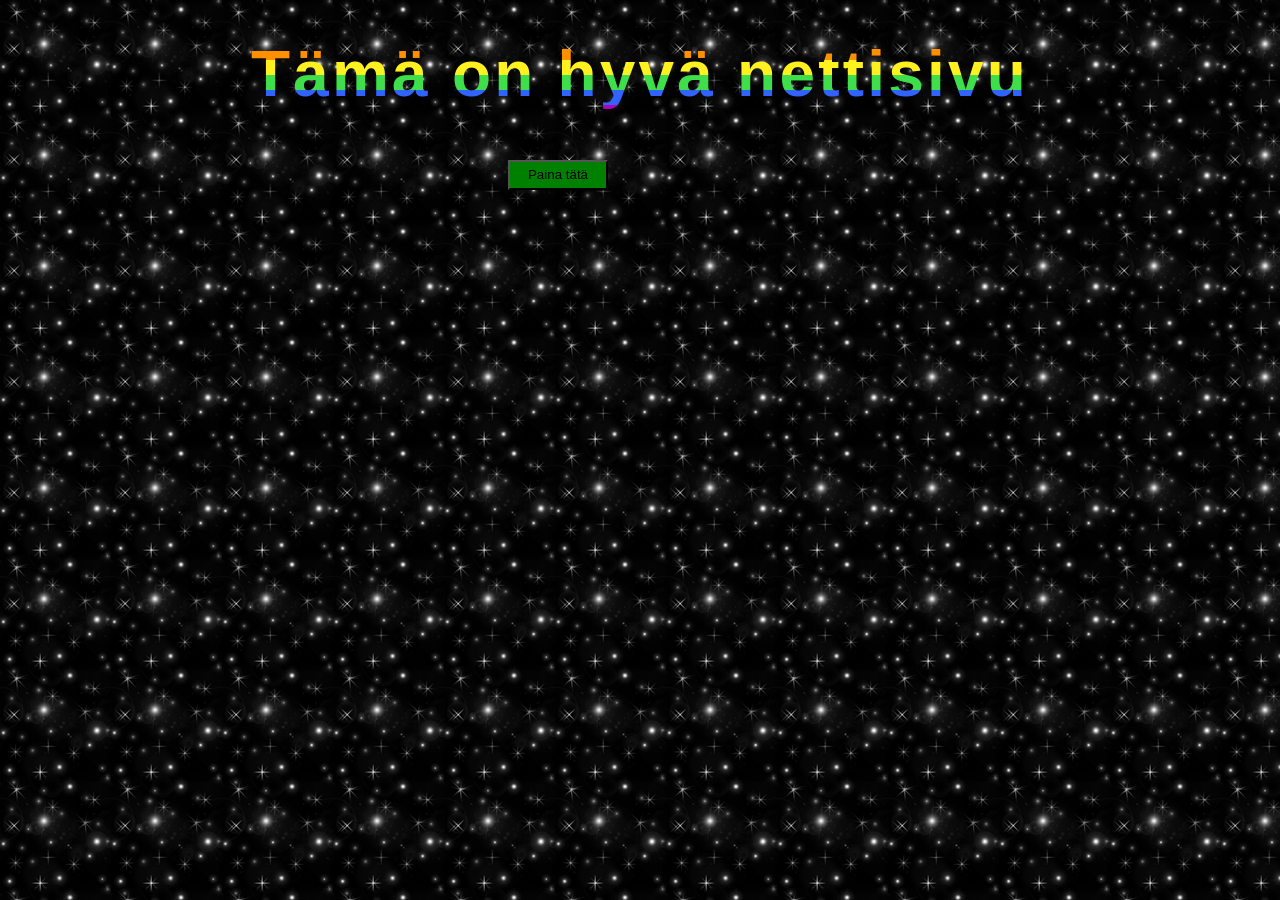
==== index.html @ 971802da "initial commit" ====
<!DOCTYPE html>
<html>
<head>
	<meta charset="utf-8">
	<title>Morjesta</title>
	<link rel="stylesheet" type="text/css" href="css/style.css" />
	<script src="js/script.js"></script>
</head>
<body background="img/bg_stars.gif">
    <h1 class="rainbow"> Tämä on hyvä nettisivu</h1>
    <button onclick="alert('Hello!')">Paina tätä</button>
</body>
</html>
---- css/style.css ----
@import url('https://fonts.googleapis.com/css?family=Open+Sans&display=swap');
button {
    background-color: green;
    font-family: 'Gill Sans', 'Gill Sans MT', Calibri, 'Trebuchet MS', sans-serif;
    text-align: center;
    box-align: center;
    width: 100px;
    height: 30px;
    margin: 60px 500px;
}

h1.rainbow {
    color: transparent;
    -webkit-text-fill-color: transparent; /* Add this */
    display: block;
    text-align: center;
    margin-top: 30px;
    margin-bottom: -20px;
    margin-left: auto;
    margin-right: auto;
    font-family: "Poppins",sans-serif;
    font-size: 4em !important;
    letter-spacing: 0.05em;
    background: linear-gradient(
        #fd004c 16.7%,
        #fe9000 16.7%,
        #fe9000 33.4%,
        #fff020 33.4%,
        #fff020 50.1%,
        #3edf4b 50.1%,
        #3edf4b 66.8%,
        #3363ff 66.8%,
        #3363ff 83.5%,
        #b102b7 83.5%
    );
    /* -webkit-text-stroke: 0.04em #f1f1f1; */
    -webkit-background-clip: text;
            background-clip: text;
    line-height: 1.4em;
    animation: rainbow 50s linear infinite;
}

@media screen and (max-width: 640px) {
    h1.rainbow {
        font-size: 2.5em !important;
    }
}

@keyframes rainbow{
    100%{
        background-position: 0 30em;
    }
}
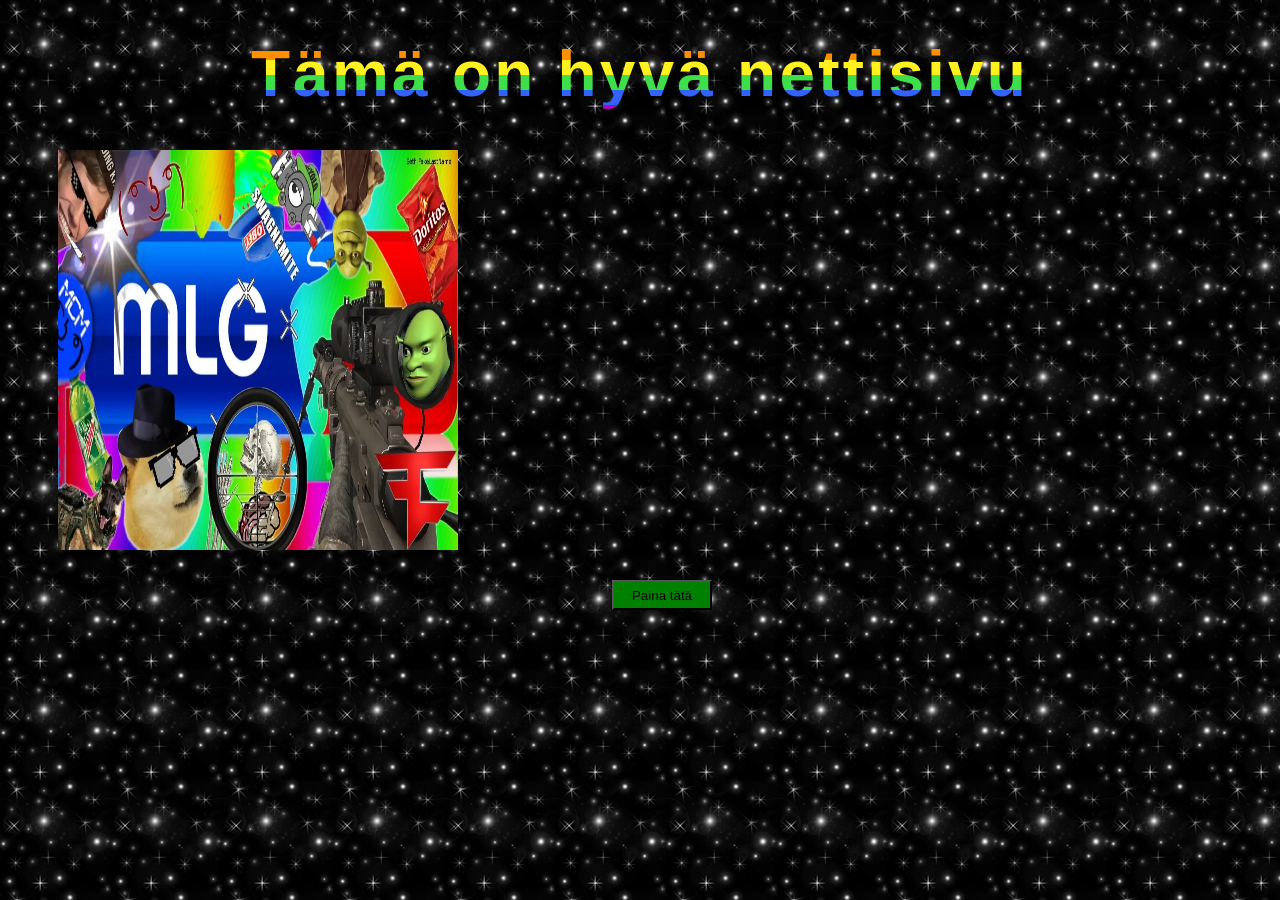
==== commit 4a9600d7: "Add MLG" ====
--- a/index.html
+++ b/index.html
@@ -2,12 +2,13 @@
 <html>
 <head>
 	<meta charset="utf-8">
-	<title>Morjesta</title>
+	<title>Hyvä nettisivu</title>
 	<link rel="stylesheet" type="text/css" href="css/style.css" />
 	<script src="js/script.js"></script>
 </head>
 <body background="img/bg_stars.gif">
     <h1 class="rainbow"> Tämä on hyvä nettisivu</h1>
-    <button onclick="alert('Hello!')">Paina tätä</button>
+	<img class= "MLG" src="img/MLG.png" width="400" height="400">
+    <button class="first" onclick="alert('Hello!')">Paina tätä</button>
 </body>
 </html>
--- a/css/style.css
+++ b/css/style.css
@@ -1,12 +1,12 @@
 @import url('https://fonts.googleapis.com/css?family=Open+Sans&display=swap');
-button {
+button.first {
     background-color: green;
     font-family: 'Gill Sans', 'Gill Sans MT', Calibri, 'Trebuchet MS', sans-serif;
     text-align: center;
     box-align: center;
     width: 100px;
     height: 30px;
-    margin: 60px 500px;
+    margin: 0px 100px;
 }
 
 h1.rainbow {
@@ -30,7 +30,7 @@
         #3edf4b 50.1%,
         #3edf4b 66.8%,
         #3363ff 66.8%,
-        #3363ff 83.5%,
+        #3363ff 83.5%, 
         #b102b7 83.5%
     );
     /* -webkit-text-stroke: 0.04em #f1f1f1; */
@@ -50,4 +50,9 @@
     100%{
         background-position: 0 30em;
     }
+}
+
+img.MLG {
+margin: 50px 50px;
+align-self: auto;
 }
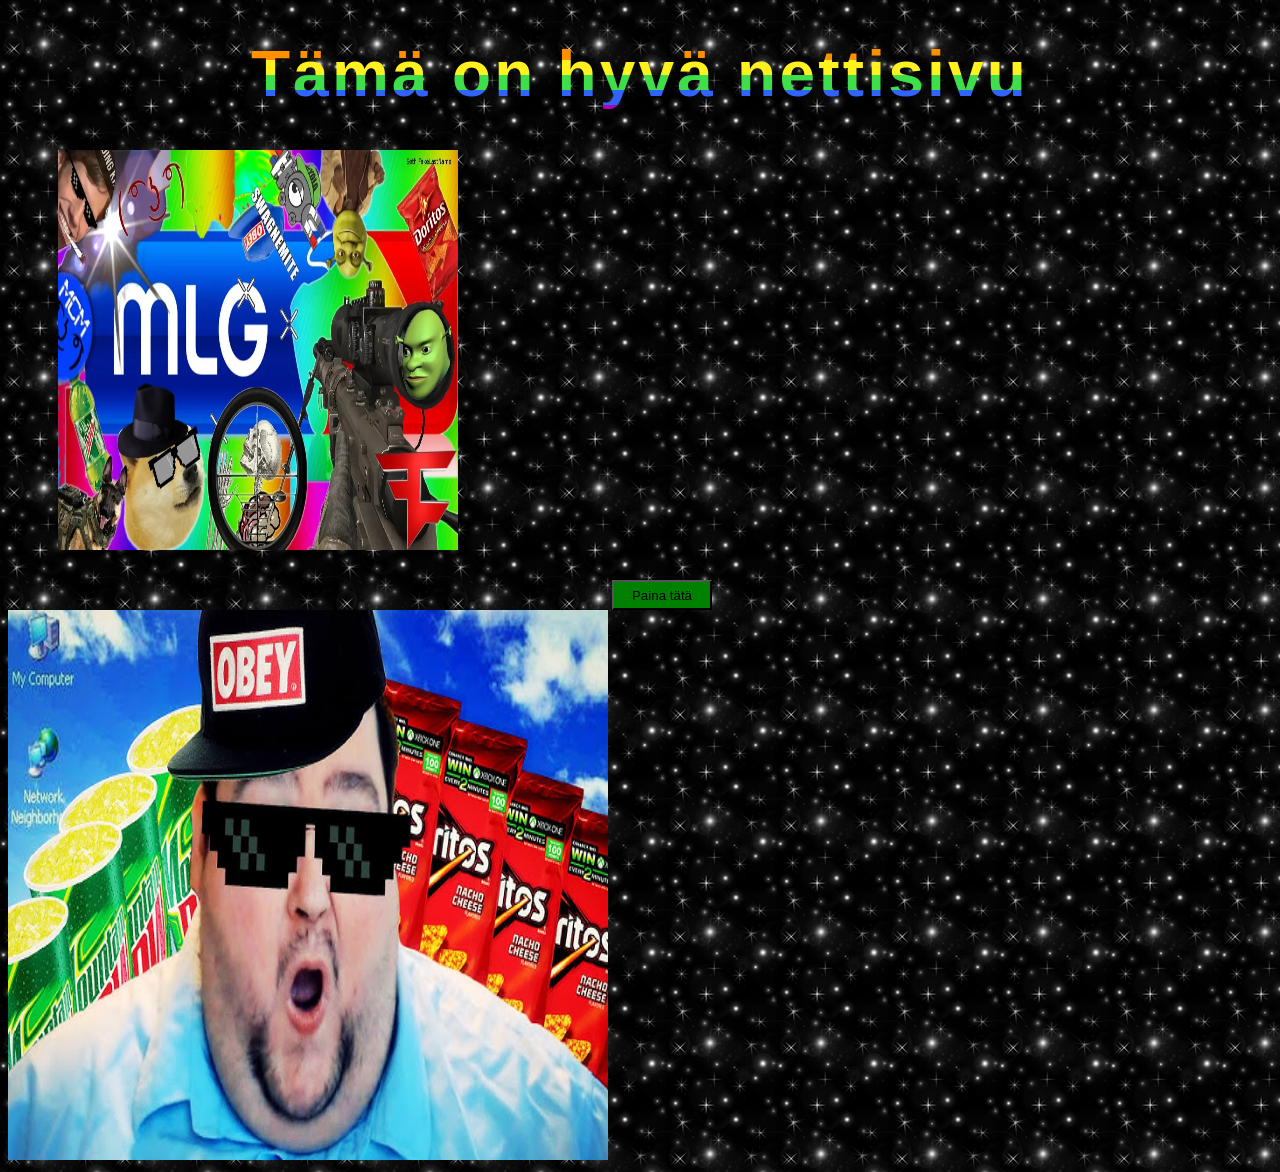
==== commit 16817b46: "fat" ====
--- a/index.html
+++ b/index.html
@@ -10,5 +10,6 @@
     <h1 class="rainbow"> Tämä on hyvä nettisivu</h1>
 	<img class= "MLG" src="img/MLG.png" width="400" height="400">
     <button class="first" onclick="alert('Hello!')">Paina tätä</button>
+	<img class="fat" src="img/fat.jpg" width = "600" height="550" margin: auto>
 </body>
 </html>
--- a/css/style.css
+++ b/css/style.css
@@ -37,7 +37,7 @@
     -webkit-background-clip: text;
             background-clip: text;
     line-height: 1.4em;
-    animation: rainbow 50s linear infinite;
+    animation: rainbow 10s linear infinite;
 }
 
 @media screen and (max-width: 640px) {
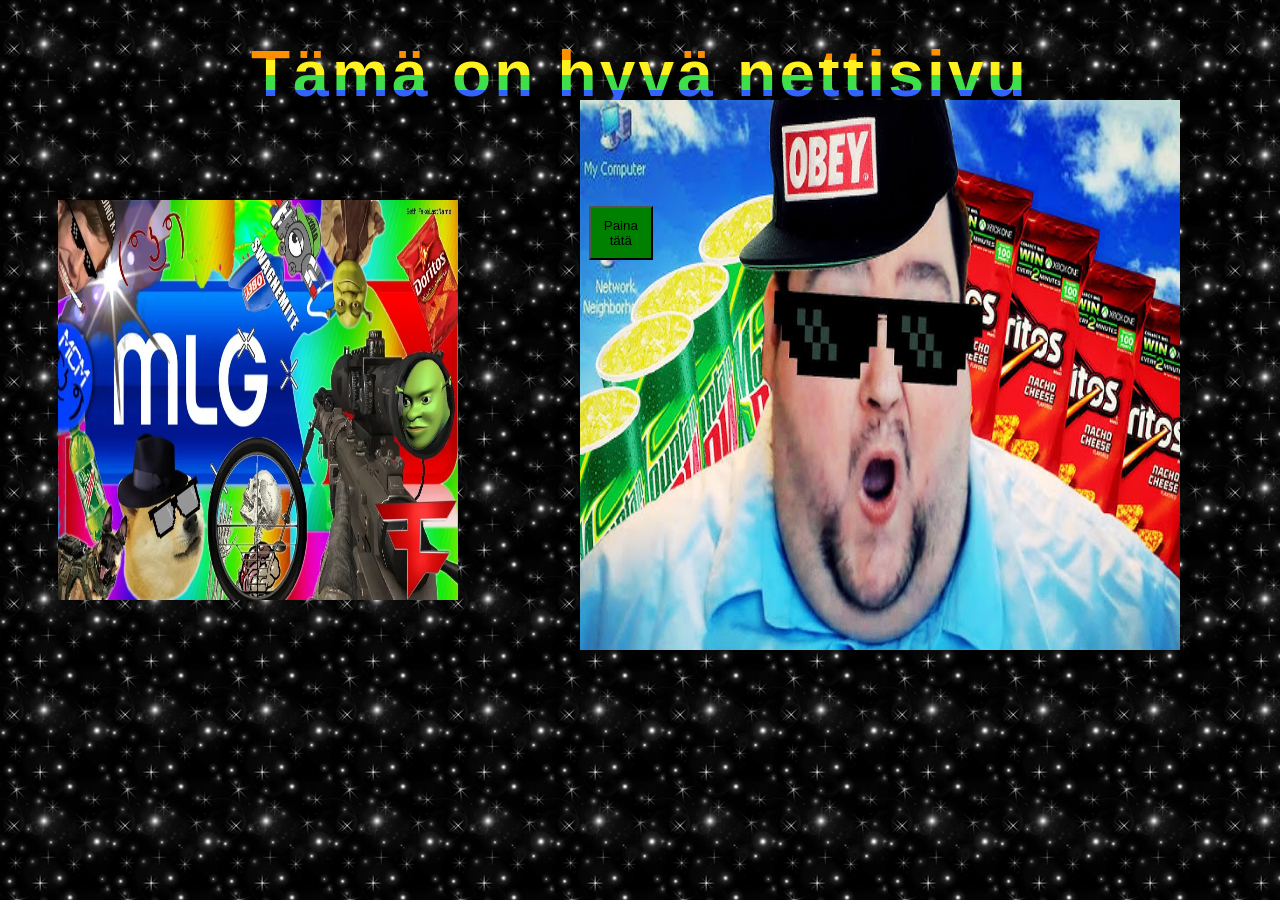
==== commit 5dc99336: "changes" ====
--- a/index.html
+++ b/index.html
@@ -10,6 +10,6 @@
     <h1 class="rainbow"> Tämä on hyvä nettisivu</h1>
 	<img class= "MLG" src="img/MLG.png" width="400" height="400">
     <button class="first" onclick="alert('Hello!')">Paina tätä</button>
-	<img class="fat" src="img/fat.jpg" width = "600" height="550" margin: auto>
+	<img class="fat" src="img/fat.jpg" width = "600" height="550">
 </body>
 </html>
--- a/css/style.css
+++ b/css/style.css
@@ -4,9 +4,11 @@
     font-family: 'Gill Sans', 'Gill Sans MT', Calibri, 'Trebuchet MS', sans-serif;
     text-align: center;
     box-align: center;
-    width: 100px;
-    height: 30px;
-    margin: 0px 100px;
+    width: 5vw;
+    height: 6vh;
+    position: relative;
+    left: 6vw;
+    top: -45vh;
 }
 
 h1.rainbow {
@@ -55,4 +57,8 @@
 img.MLG {
 margin: 50px 50px;
 align-self: auto;
+}
+
+img.fat {
+
 }
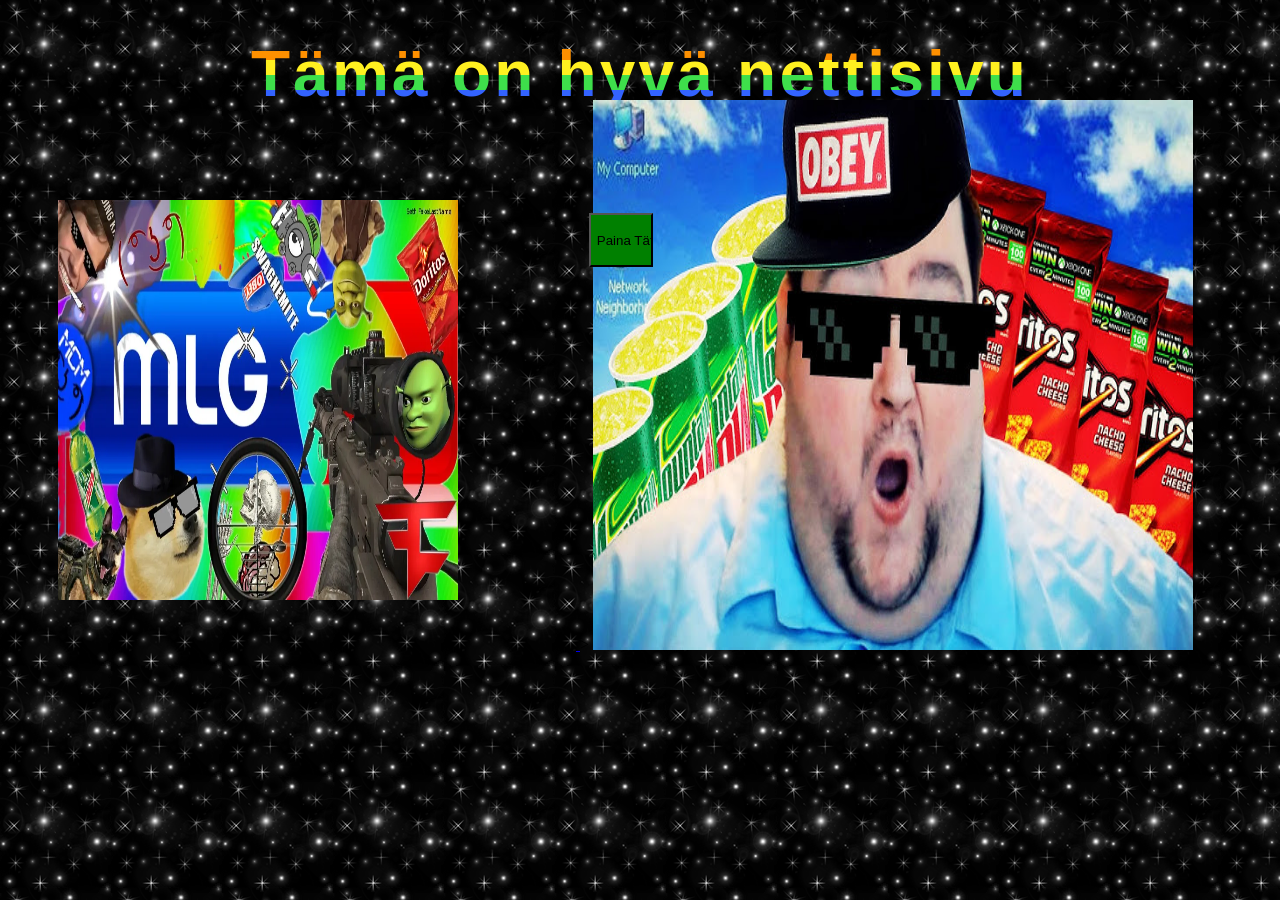
==== commit 96d7c9aa: "Rickroll" ====
--- a/index.html
+++ b/index.html
@@ -9,7 +9,9 @@
 <body background="img/bg_stars.gif">
     <h1 class="rainbow"> Tämä on hyvä nettisivu</h1>
 	<img class= "MLG" src="img/MLG.png" width="400" height="400">
-    <button class="first" onclick="alert('Hello!')">Paina tätä</button>
+<a href="https://www.youtube.com/watch?v=dQw4w9WgXcQ">
+   <input class="first" type="button" value="Paina Tätä!" />
+</a>>
 	<img class="fat" src="img/fat.jpg" width = "600" height="550">
 </body>
 </html>
--- a/css/style.css
+++ b/css/style.css
@@ -1,5 +1,5 @@
 @import url('https://fonts.googleapis.com/css?family=Open+Sans&display=swap');
-button.first {
+input.first {
     background-color: green;
     font-family: 'Gill Sans', 'Gill Sans MT', Calibri, 'Trebuchet MS', sans-serif;
     text-align: center;
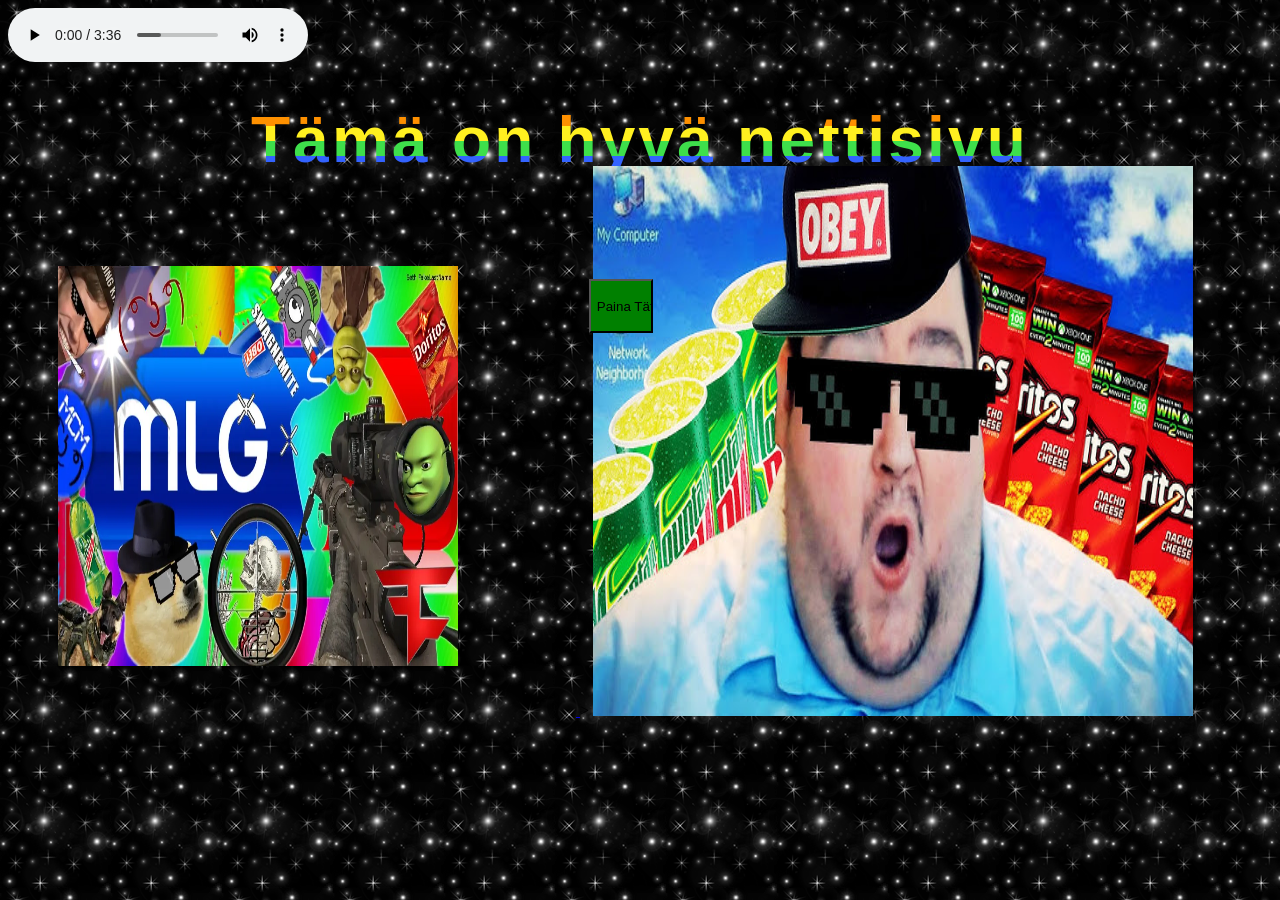
==== commit 92998973: "audio" ====
--- a/index.html
+++ b/index.html
@@ -5,6 +5,7 @@
 	<title>Hyvä nettisivu</title>
 	<link rel="stylesheet" type="text/css" href="css/style.css" />
 	<script src="js/script.js"></script>
+	<audio src="autoplay.mp3" autoplay controls></audio>
 </head>
 <body background="img/bg_stars.gif">
     <h1 class="rainbow"> Tämä on hyvä nettisivu</h1>
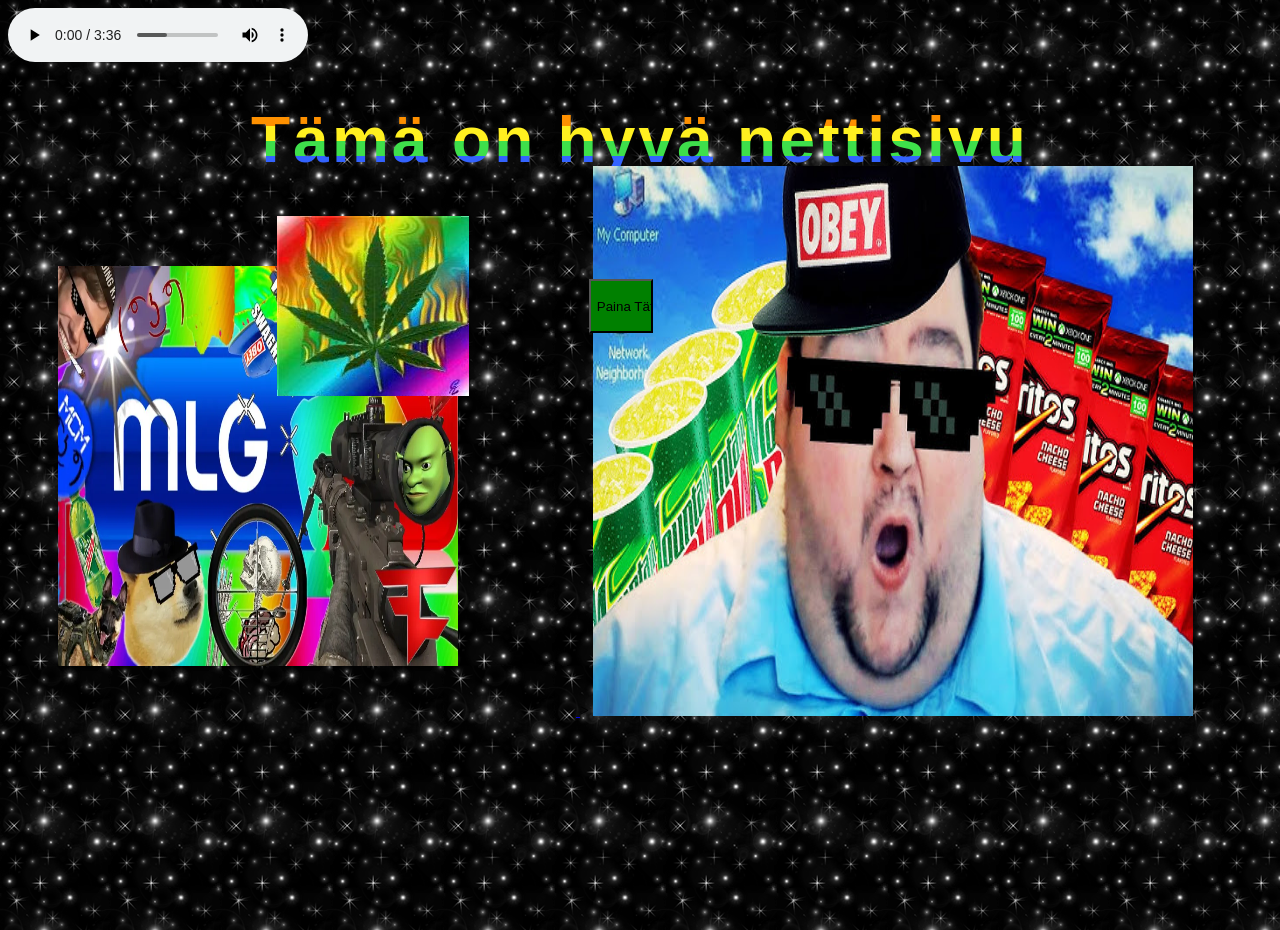
==== commit de1147e5: "weed" ====
--- a/index.html
+++ b/index.html
@@ -14,5 +14,6 @@
    <input class="first" type="button" value="Paina Tätä!" />
 </a>>
 	<img class="fat" src="img/fat.jpg" width = "600" height="550">
+	<img class="weed" id="weed" src="img/weed.jpeg">
 </body>
 </html>
--- a/css/style.css
+++ b/css/style.css
@@ -59,6 +59,10 @@
 align-self: auto;
 }
 
-img.fat {
-
+img.weed {
+    width: 15vw;
+    height: 20vh;
+    position: relative;
+    left: 21vw;
+    top: -58vh;
 }
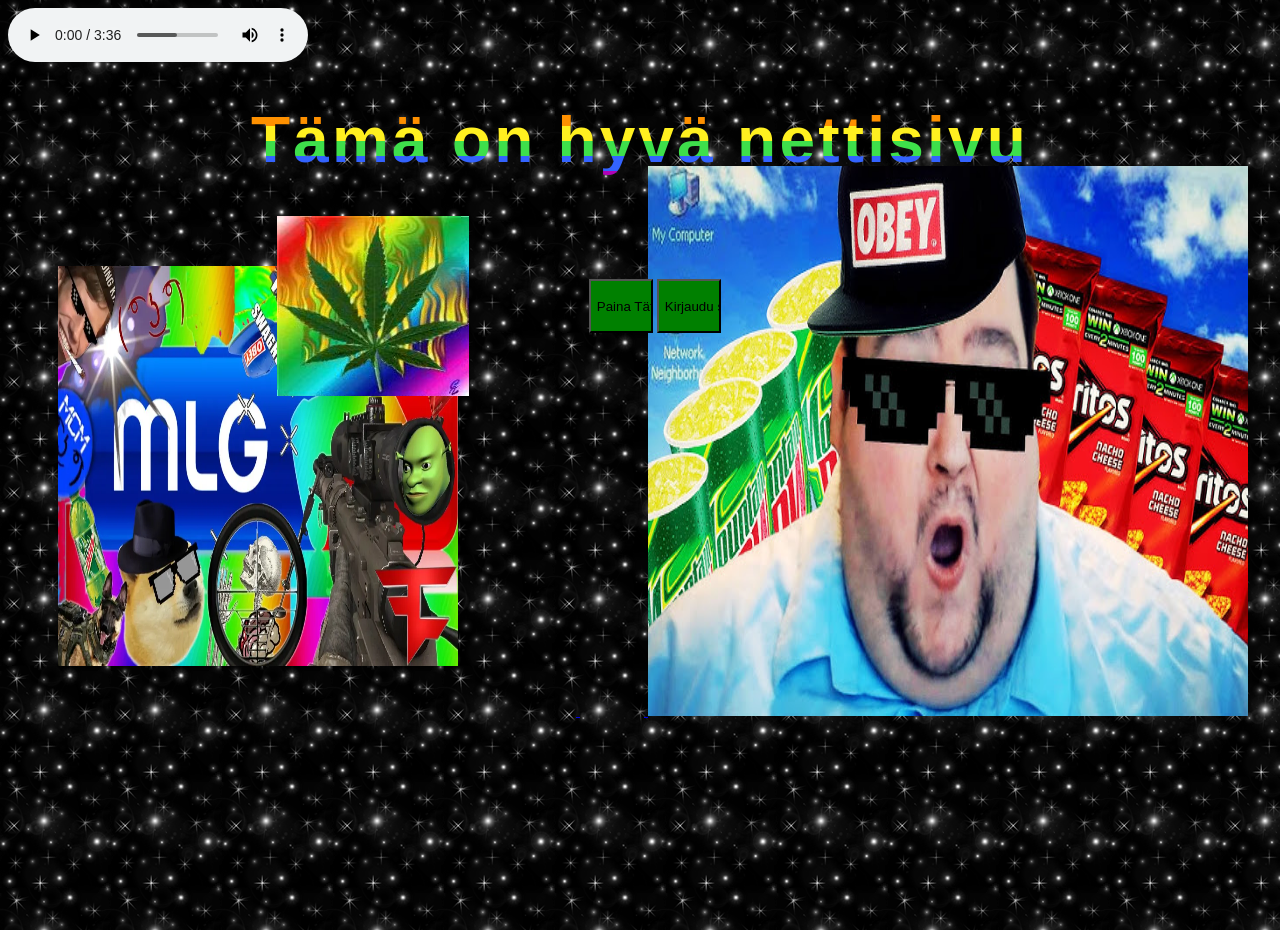
==== commit 018c36b6: "kirjautumis" ====
--- a/index.html
+++ b/index.html
@@ -12,7 +12,10 @@
 	<img class= "MLG" src="img/MLG.png" width="400" height="400">
 <a href="https://www.youtube.com/watch?v=dQw4w9WgXcQ">
    <input class="first" type="button" value="Paina Tätä!" />
-</a>>
+</a>
+<a href="login.html">
+    <input class="login" type="button" value="Kirjaudu sisään!" />
+</a>
 	<img class="fat" src="img/fat.jpg" width = "600" height="550">
 	<img class="weed" id="weed" src="img/weed.jpeg">
 </body>
--- a/css/style.css
+++ b/css/style.css
@@ -65,4 +65,16 @@
     position: relative;
     left: 21vw;
     top: -58vh;
-}+}
+
+input.login {
+    background-color: green;
+    font-family: 'Gill Sans', 'Gill Sans MT', Calibri, 'Trebuchet MS', sans-serif;
+    text-align: center;
+    box-align: center;
+    width: 5vw;
+    height: 6vh;
+    position: relative;
+    left: 6vw;
+    top: -45vh;
+}
